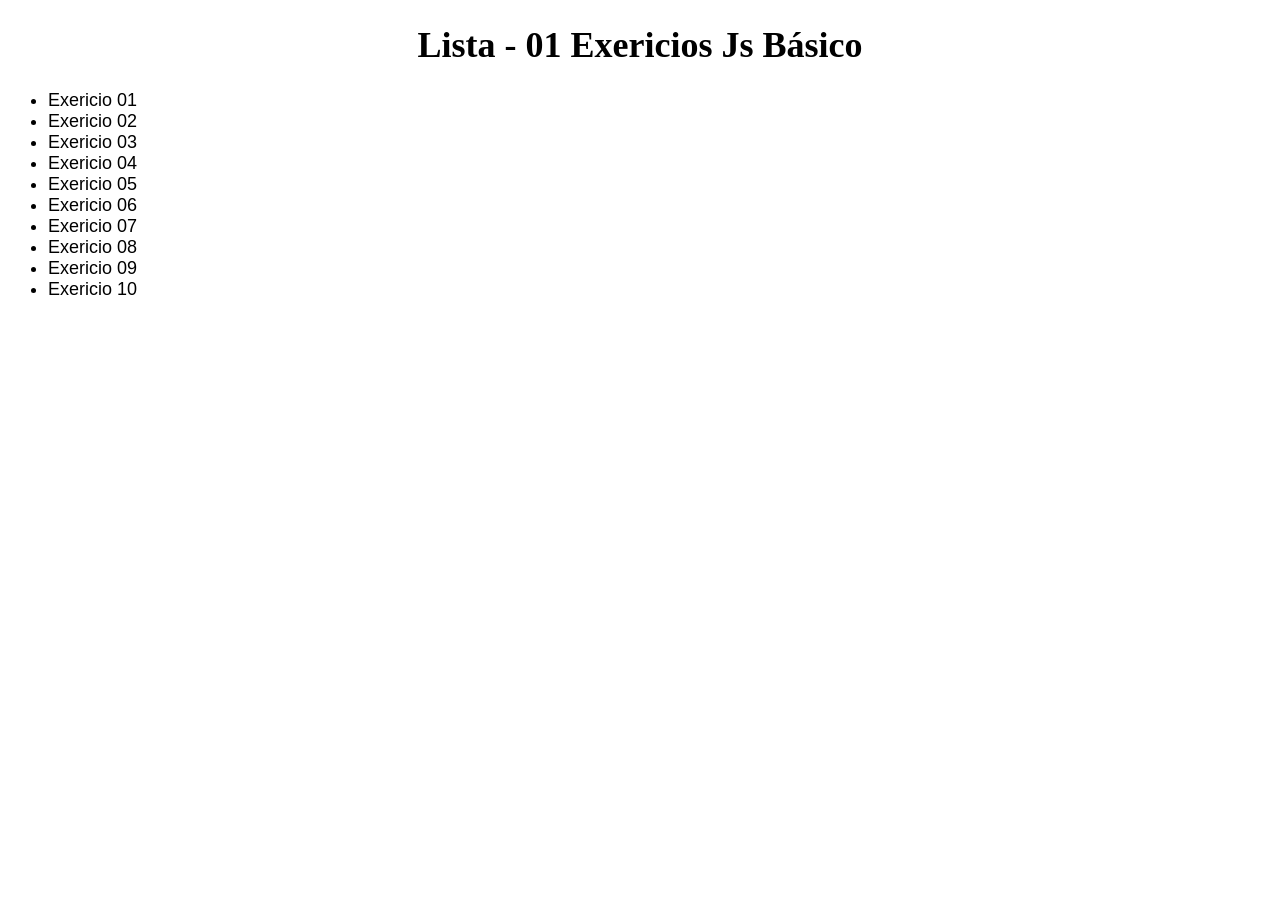
==== docs/index.html @ a834227c "alterando o caminho do arquivo index.html" ====
<!DOCTYPE html>
<html lang="pt-br">
<head>
    <meta charset="UTF-8">
    <meta name="viewport" content="width=device-width, initial-scale=1.0">
    <link rel="stylesheet" href="/2-periodo/JS-Basico/Lista_01/css/style.css">
    <title>Lista-01</title>
</head>
<body>
    <h1>Lista - 01 Exericios Js Básico</h1>

    <section>
        <ul>
            <li><a href="/2-periodo/JS-Basico/Lista_01/ex_1/index.html" target="_blank">Exericio 01</a></li>
            <li><a href="/2-periodo/JS-Basico/Lista_01/ex_2/index.html" target="_blank">Exericio 02</a></li>
            <li><a href="/2-periodo/JS-Basico/Lista_01/ex_3/index.html" target="_blank">Exericio 03</a></li>
            <li><a href="/2-periodo/JS-Basico/Lista_01/ex_4/index.html" target="_blank">Exericio 04</a></li>
            <li><a href="/2-periodo/JS-Basico/Lista_01/ex_5/index.html" target="_blank">Exericio 05</a></li>
            <li><a href="/2-periodo/JS-Basico/Lista_01/ex_6/index.html" target="_blank">Exericio 06</a></li>
            <li><a href="/2-periodo/JS-Basico/Lista_01/ex_7/index.html" target="_blank">Exericio 07</a></li>
            <li><a href="/2-periodo/JS-Basico/Lista_01/ex_8/index.html" target="_blank">Exericio 08</a></li>
            <li><a href="/2-periodo/JS-Basico/Lista_01/ex_9/index.html" target="_blank">Exericio 09</a></li>
            <li><a href="/2-periodo/JS-Basico/Lista_01/ex_10/index.html" target="_blank">Exericio 10</a></li> 
        </ul>
    </section>
</body>
</html>
---- 2-periodo/JS-Basico/Lista_01/css/style.css ----
* {
    box-sizing: border-box;
    text-decoration: none;
    color: black;
    font-family:'Segoe UI', Tahoma, Geneva, Verdana, sans-serif;
    font-size: large;
}

h1 {
    font-family:Georgia, 'Times New Roman', Times, serif;
    font-weight: 800;
    font-size: 36px;
    text-align: center;
}

a:hover {
    color: rgb(243, 34, 6);
}
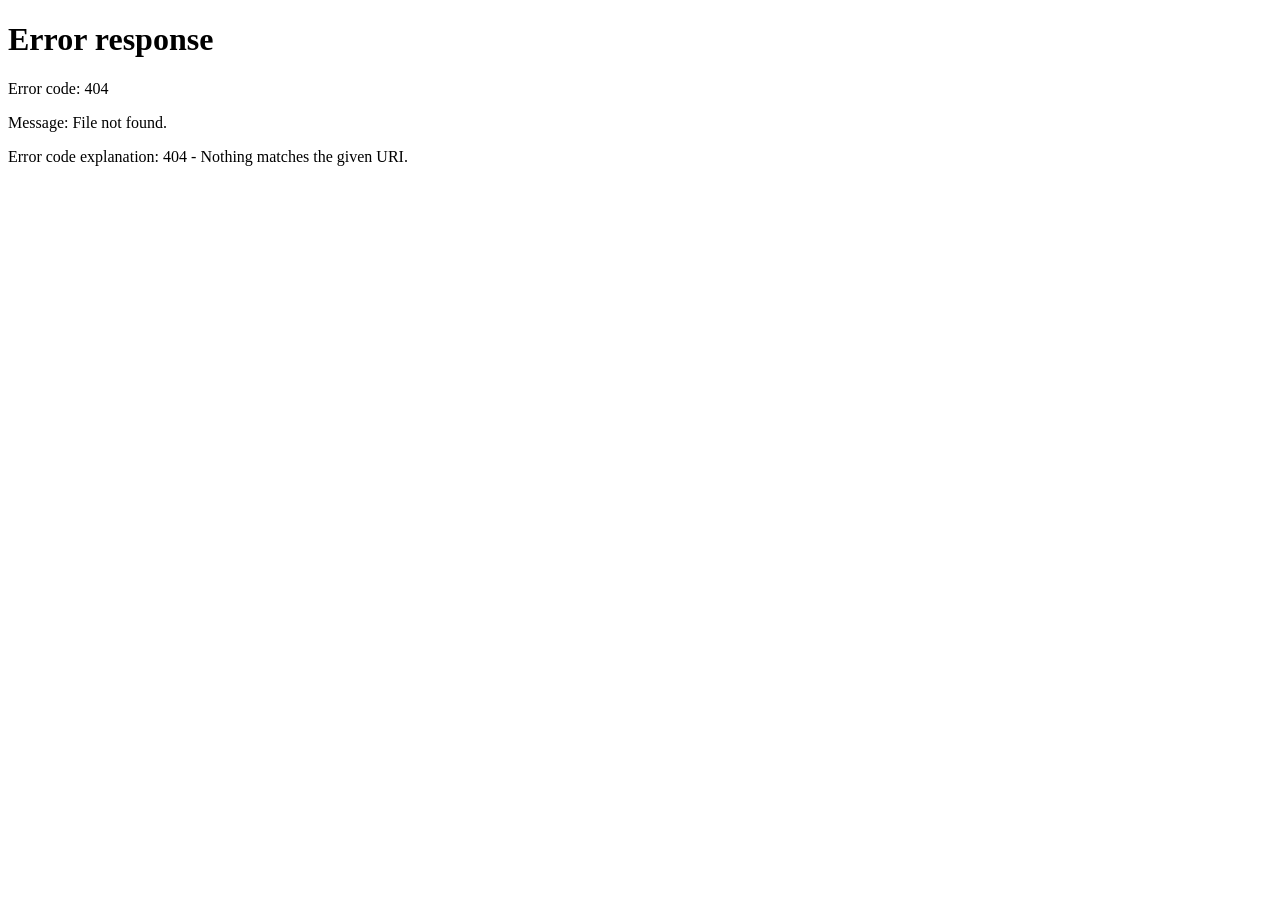
==== commit 39512f38: "resolver problemas no arquivo index.html" ====
--- a/docs/index.html
+++ b/docs/index.html
@@ -3,25 +3,11 @@
 <head>
     <meta charset="UTF-8">
     <meta name="viewport" content="width=device-width, initial-scale=1.0">
-    <link rel="stylesheet" href="/2-periodo/JS-Basico/Lista_01/css/style.css">
-    <title>Lista-01</title>
+    <meta http-equiv="refresh" content="0; url=2-periodo/JS-Basico/Lista_01/index.html">
+    <title>Redirecionando</title>
 </head>
 <body>
-    <h1>Lista - 01 Exericios Js Básico</h1>
-
-    <section>
-        <ul>
-            <li><a href="/2-periodo/JS-Basico/Lista_01/ex_1/index.html" target="_blank">Exericio 01</a></li>
-            <li><a href="/2-periodo/JS-Basico/Lista_01/ex_2/index.html" target="_blank">Exericio 02</a></li>
-            <li><a href="/2-periodo/JS-Basico/Lista_01/ex_3/index.html" target="_blank">Exericio 03</a></li>
-            <li><a href="/2-periodo/JS-Basico/Lista_01/ex_4/index.html" target="_blank">Exericio 04</a></li>
-            <li><a href="/2-periodo/JS-Basico/Lista_01/ex_5/index.html" target="_blank">Exericio 05</a></li>
-            <li><a href="/2-periodo/JS-Basico/Lista_01/ex_6/index.html" target="_blank">Exericio 06</a></li>
-            <li><a href="/2-periodo/JS-Basico/Lista_01/ex_7/index.html" target="_blank">Exericio 07</a></li>
-            <li><a href="/2-periodo/JS-Basico/Lista_01/ex_8/index.html" target="_blank">Exericio 08</a></li>
-            <li><a href="/2-periodo/JS-Basico/Lista_01/ex_9/index.html" target="_blank">Exericio 09</a></li>
-            <li><a href="/2-periodo/JS-Basico/Lista_01/ex_10/index.html" target="_blank">Exericio 10</a></li> 
-        </ul>
-    </section>
+    <p>Redirecionando para a página da lista de exercícios...</p>
+    <p><a href="2-periodo/JS-Basico/Lista_01/index.html">Clique aqui se não for redirecionado</a></p>
 </body>
 </html>
